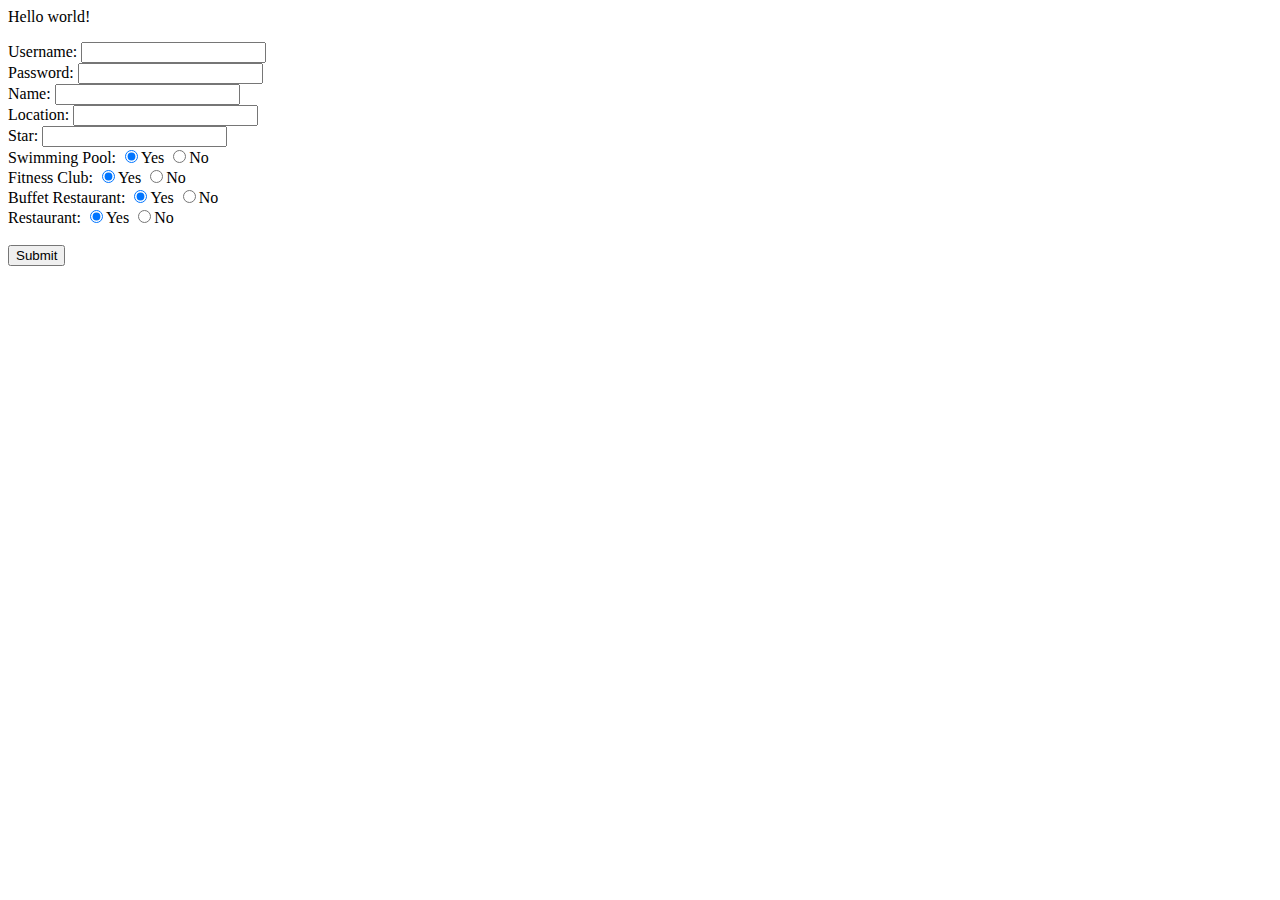
==== index.html @ 395284e8 "Insert Query completed" ====
<html>
<head>
	<script src="//ajax.googleapis.com/ajax/libs/jquery/1.8.3/jquery.min.js"></script>
</head>
<body>
	<p>Hello world!</p>
	<form action="Modules/testModule.php" method="POST">
		Username: <input id="username" type="text" name="username"><br>
		Password: <input id="password" type="text" name="password"><br>
		Name: <input type="text" name="name"><br>
		Location: <input type="text" name="location"><br>
		Star: <input type="text" name="star"><br>
		Swimming Pool: <input type="radio" name="swimmingpool" value="TRUE" checked>Yes
		               <input type="radio" name="swimmingpool" value="FALSE">No<br>
		Fitness Club: <input type="radio" name="fitnessclub" value="TRUE" checked>Yes
		              <input type="radio" name="fitnessclub" value="FALSE">No<br>
		Buffet Restaurant: <input type="radio" name="buffetrestaurant" value="TRUE" checked>Yes
		                   <input type="radio" name="buffetrestaurant" value="FALSE">No<br>
		Restaurant: <input type="radio" name="restaurant" value="TRUE" checked>Yes
		            <input type="radio" name="restaurant" value="FALSE">No<br><br>
		<input type="submit" value="Submit">
	</form>
</body>
</html>
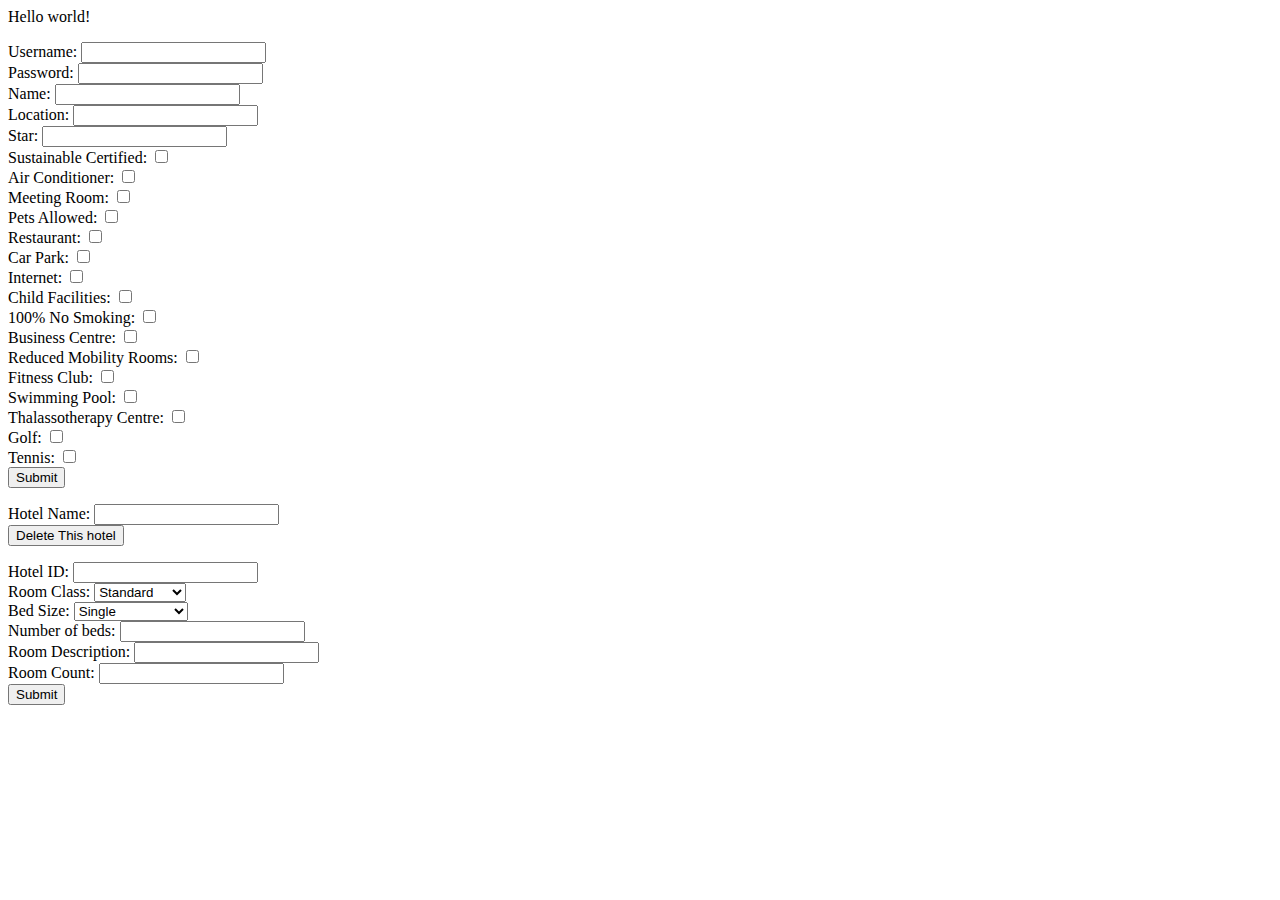
==== commit 8450bd5e: "Modified schema script and dbhandler" ====
--- a/index.html
+++ b/index.html
@@ -10,14 +10,66 @@
 		Name: <input type="text" name="name"><br>
 		Location: <input type="text" name="location"><br>
 		Star: <input type="text" name="star"><br>
-		Swimming Pool: <input type="radio" name="swimmingpool" value="TRUE" checked>Yes
-		               <input type="radio" name="swimmingpool" value="FALSE">No<br>
-		Fitness Club: <input type="radio" name="fitnessclub" value="TRUE" checked>Yes
-		              <input type="radio" name="fitnessclub" value="FALSE">No<br>
-		Buffet Restaurant: <input type="radio" name="buffetrestaurant" value="TRUE" checked>Yes
-		                   <input type="radio" name="buffetrestaurant" value="FALSE">No<br>
-		Restaurant: <input type="radio" name="restaurant" value="TRUE" checked>Yes
-		            <input type="radio" name="restaurant" value="FALSE">No<br><br>
+		Sustainable Certified: <input type="hidden" name="sustain" value="0">
+		                       <input type="checkbox" name="sustain" value="1"><br>
+		Air Conditioner: <input type="hidden" name="aircon" value="0">
+		                 <input type="checkbox" name="aircon" value="1"><br>
+		Meeting Room: <input type="hidden" name="meeting" value="0">
+		              <input type="checkbox" name="meeting" value="1"><br>
+		Pets Allowed: <input type="hidden" name="pets" value="0">
+		              <input type="checkbox" name="pets" value="1"><br>
+		Restaurant: <input type="hidden" name="restaurant" value="0">
+		            <input type="checkbox" name="restaurant" value="1"><br>
+		Car Park: <input type="hidden" name="carpark" value="0">
+		            <input type="checkbox" name="carpark" value="1"><br>
+		Internet: <input type="hidden" name="internet" value="0">
+		            <input type="checkbox" name="internet" value="1"><br>
+		Child Facilities: <input type="hidden" name="child" value="0">
+		            <input type="checkbox" name="child" value="1"><br>
+		100% No Smoking: <input type="hidden" name="nosmoking" value="0">
+		            <input type="checkbox" name="nosmoking" value="1"><br>
+		Business Centre: <input type="hidden" name="bizcentre" value="0">
+		            <input type="checkbox" name="bizcentre" value="1"><br>
+		Reduced Mobility Rooms: <input type="hidden" name="disabled" value="0">
+		            <input type="checkbox" name="disabled" value="1"><br>
+		Fitness Club: <input type="hidden" name="fitness" value="0">
+		            <input type="checkbox" name="fitness" value="1"><br>
+		Swimming Pool: <input type="hidden" name="swim" value="0">
+		            <input type="checkbox" name="swim" value="1"><br>
+		Thalassotherapy Centre: <input type="hidden" name="thalassotherapy" value="0">
+		            <input type="checkbox" name="thalassotherapy" value="1"><br>
+		Golf: <input type="hidden" name="golf" value="0">
+		            <input type="checkbox" name="golf" value="1"><br>
+		Tennis: <input type="hidden" name="tennis" value="0">
+		            <input type="checkbox" name="tennis" value="1"><br>
+		<input type="submit" value="Submit">
+	</form>
+
+	<form action="Modules/testModule.php" method="POST">
+		Hotel Name: <input type="text" name="hotelname"><br>
+		<input type="submit" value="Delete This hotel">
+	</form>
+
+	<form action="Modules/testModule.php" method="POST">
+		Hotel ID: <input type="text" name="hotelid"><br>
+		Room Class: <select name="roomclass">
+						<option value="1">Standard</option>
+						<option value="2">Superior</option>
+						<option value="3">Deluxe</option>
+						<option value="4">Executive</option>
+						<option value="5">Presidential</option>
+					</select><br>
+		Bed Size: <select name="bedsize">
+						<option value="1">Single</option>
+						<option value="2">Double</option>
+						<option value="3">Queen</option>
+						<option value="4">Olympic Queen</option>
+						<option value="5">King</option>
+						<option value="6">California King</option>
+					</select><br>
+		Number of beds: <input type="text" name="nobed"><br>
+		Room Description: <input type="text" name="roomdesc"><br>
+		Room Count: <input type="text" name="roomcount"><br>
 		<input type="submit" value="Submit">
 	</form>
 </body>
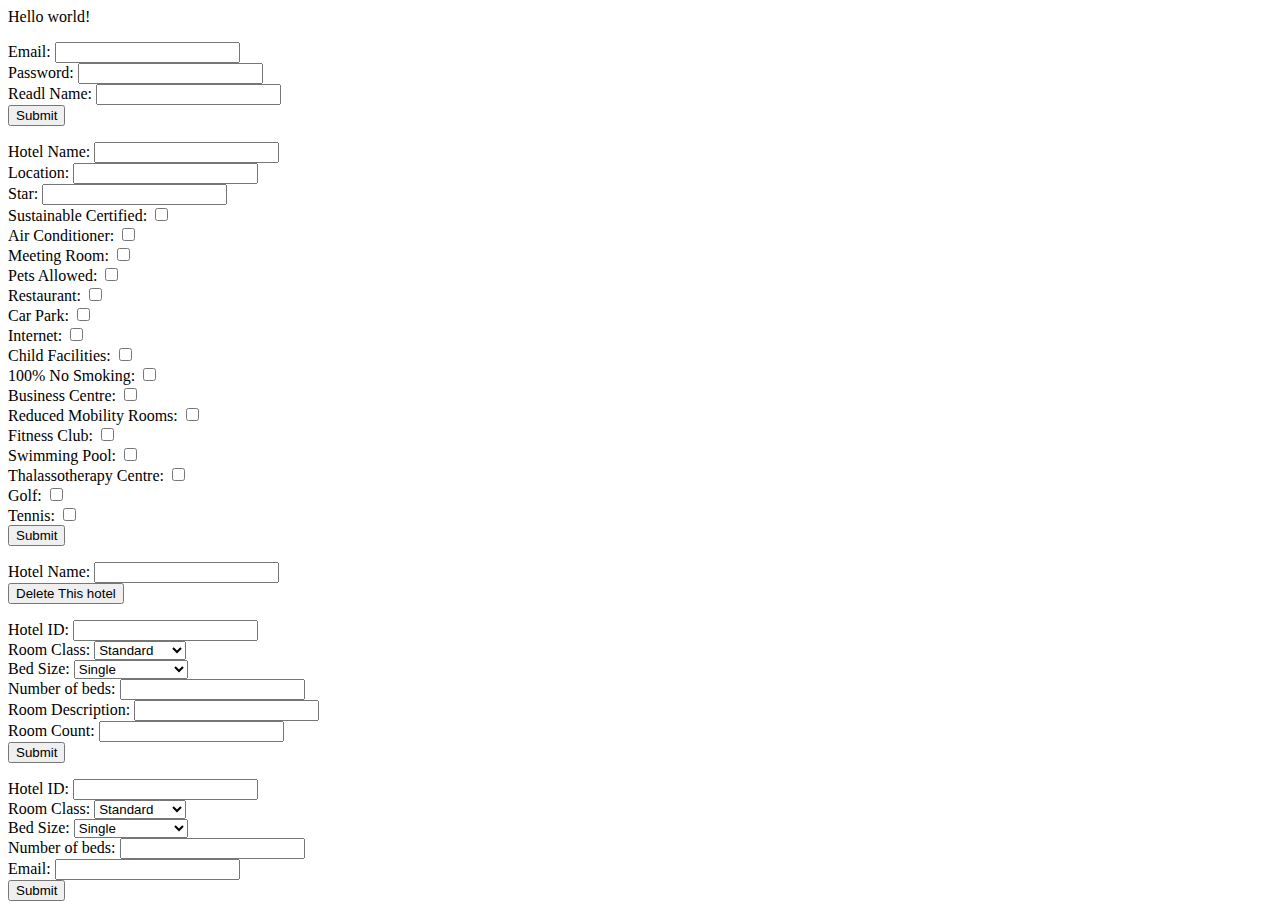
==== commit 85b1b105: "sql scripts and add modify methods to dbhandler" ====
--- a/index.html
+++ b/index.html
@@ -5,9 +5,13 @@
 <body>
 	<p>Hello world!</p>
 	<form action="Modules/testModule.php" method="POST">
-		Username: <input id="username" type="text" name="username"><br>
+		Email: <input id="username" type="text" name="email"><br>
 		Password: <input id="password" type="text" name="password"><br>
-		Name: <input type="text" name="name"><br>
+		Readl Name: <input type="text" name="realname"><br>
+		<input type="submit" value="Submit">
+	</form>
+	<form action="Modules/testModule.php" method="POST">
+		Hotel Name: <input type="text" name="name"><br>
 		Location: <input type="text" name="location"><br>
 		Star: <input type="text" name="star"><br>
 		Sustainable Certified: <input type="hidden" name="sustain" value="0">
@@ -72,5 +76,27 @@
 		Room Count: <input type="text" name="roomcount"><br>
 		<input type="submit" value="Submit">
 	</form>
+
+	<form action="Modules/testModule.php" method="POST">
+		Hotel ID: <input type="text" name="hotelid"><br>
+		Room Class: <select name="roomclass">
+						<option value="1">Standard</option>
+						<option value="2">Superior</option>
+						<option value="3">Deluxe</option>
+						<option value="4">Executive</option>
+						<option value="5">Presidential</option>
+					</select><br>
+		Bed Size: <select name="bedsize">
+						<option value="1">Single</option>
+						<option value="2">Double</option>
+						<option value="3">Queen</option>
+						<option value="4">Olympic Queen</option>
+						<option value="5">King</option>
+						<option value="6">California King</option>
+					</select><br>
+		Number of beds: <input type="text" name="nobed"><br>
+		Email: <input type="text" name="email"><br>
+		<input type="submit" value="Submit">
+	</form>
 </body>
 </html>
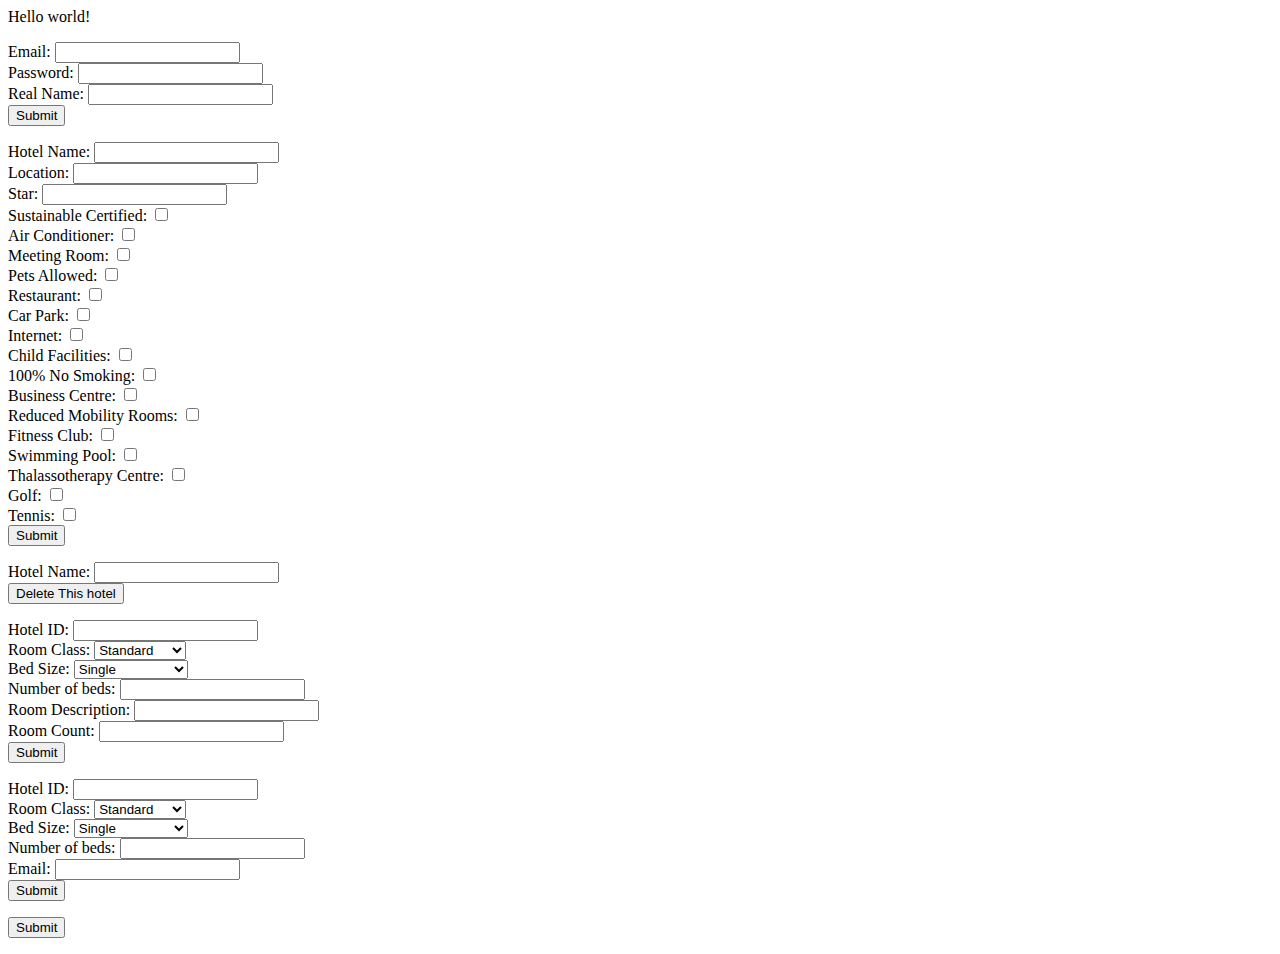
==== commit 136e445f: "lalala" ====
--- a/index.html
+++ b/index.html
@@ -4,13 +4,13 @@
 </head>
 <body>
 	<p>Hello world!</p>
-	<form action="Modules/testModule.php" method="POST">
+	<form action="Modules/testInsertUser.php" method="POST">
 		Email: <input id="username" type="text" name="email"><br>
 		Password: <input id="password" type="text" name="password"><br>
-		Readl Name: <input type="text" name="realname"><br>
+		Real Name: <input type="text" name="realname"><br>
 		<input type="submit" value="Submit">
 	</form>
-	<form action="Modules/testModule.php" method="POST">
+	<form action="Modules/testInsertHotel.php" method="POST">
 		Hotel Name: <input type="text" name="name"><br>
 		Location: <input type="text" name="location"><br>
 		Star: <input type="text" name="star"><br>
@@ -49,12 +49,12 @@
 		<input type="submit" value="Submit">
 	</form>
 
-	<form action="Modules/testModule.php" method="POST">
+	<form action="Modules/testDeleteHotel.php" method="POST">
 		Hotel Name: <input type="text" name="hotelname"><br>
 		<input type="submit" value="Delete This hotel">
 	</form>
 
-	<form action="Modules/testModule.php" method="POST">
+	<form action="Modules/testInsertFacility.php" method="POST">
 		Hotel ID: <input type="text" name="hotelid"><br>
 		Room Class: <select name="roomclass">
 						<option value="1">Standard</option>
@@ -77,7 +77,7 @@
 		<input type="submit" value="Submit">
 	</form>
 
-	<form action="Modules/testModule.php" method="POST">
+	<form action="Modules/testInsertBooking.php" method="POST">
 		Hotel ID: <input type="text" name="hotelid"><br>
 		Room Class: <select name="roomclass">
 						<option value="1">Standard</option>
@@ -98,5 +98,9 @@
 		Email: <input type="text" name="email"><br>
 		<input type="submit" value="Submit">
 	</form>
+
+	<form action="Modules/testUpdate.php" method="POST">
+		<input type="submit" value="Submit">
+	</form>
 </body>
 </html>
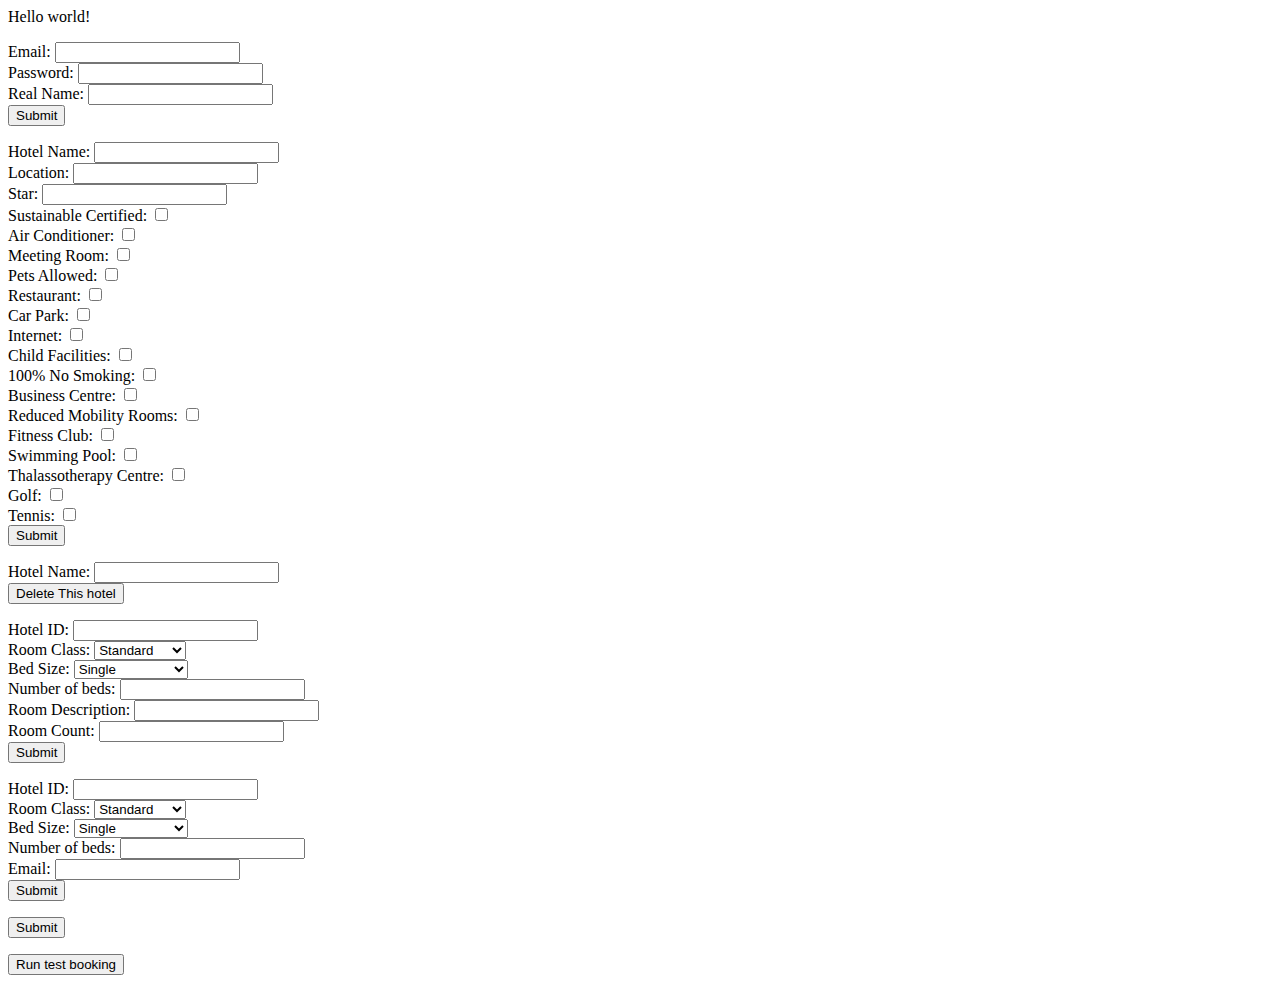
==== commit 2c43de29: "Add test page, fix generateRef" ====
--- a/index.html
+++ b/index.html
@@ -102,5 +102,9 @@
 	<form action="Modules/testUpdate.php" method="POST">
 		<input type="submit" value="Submit">
 	</form>
+
+	<form action="Modules/testPlaceBooking.php" method="POST">
+		<input type="submit" value="Run test booking">
+	</form>
 </body>
 </html>
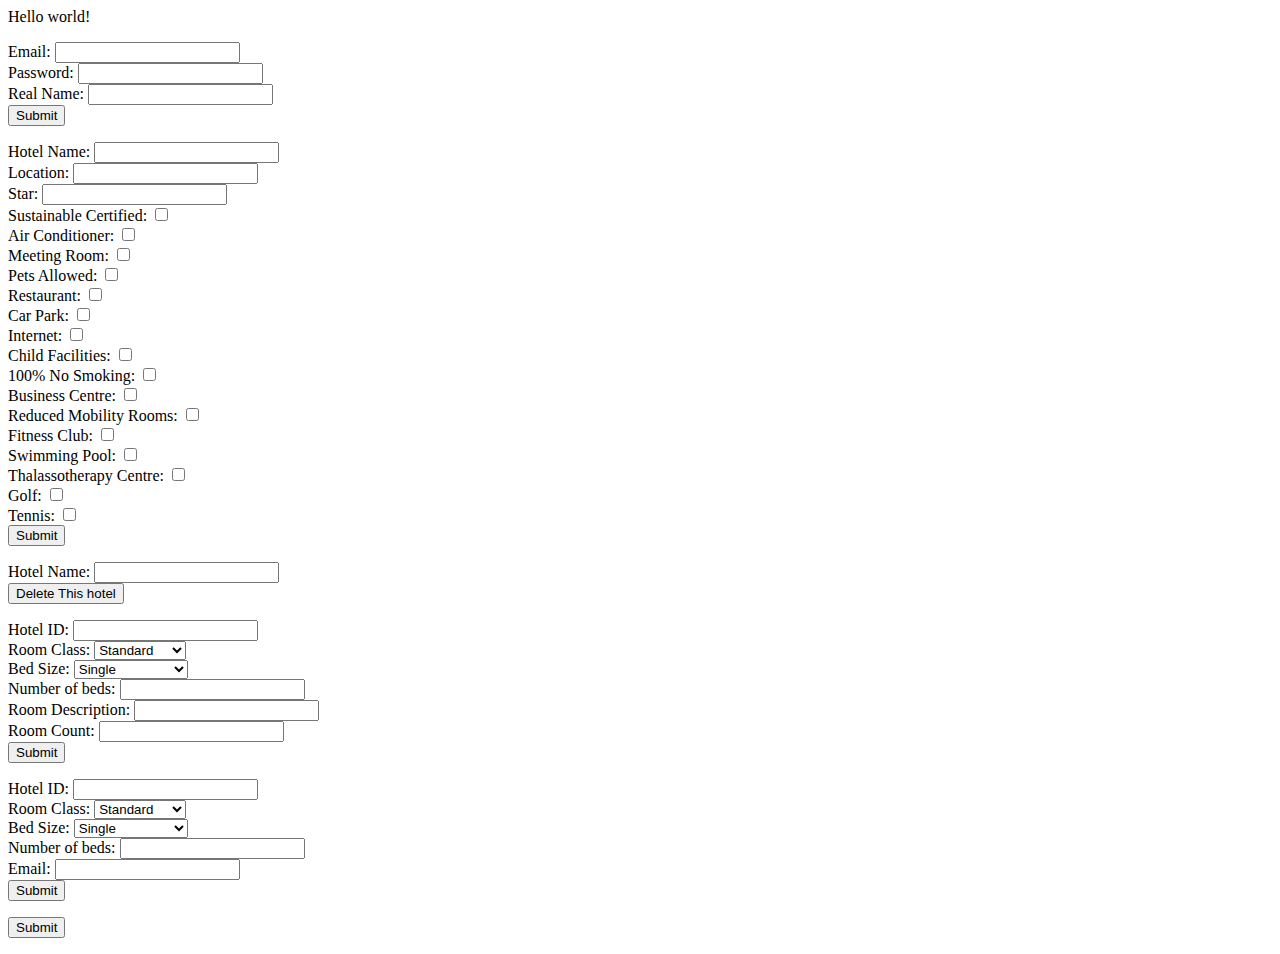
==== commit ad7f7c53: "Implementing Top Ten" ====
--- a/index.html
+++ b/index.html
@@ -102,9 +102,5 @@
 	<form action="Modules/testUpdate.php" method="POST">
 		<input type="submit" value="Submit">
 	</form>
-
-	<form action="Modules/testPlaceBooking.php" method="POST">
-		<input type="submit" value="Run test booking">
-	</form>
 </body>
 </html>
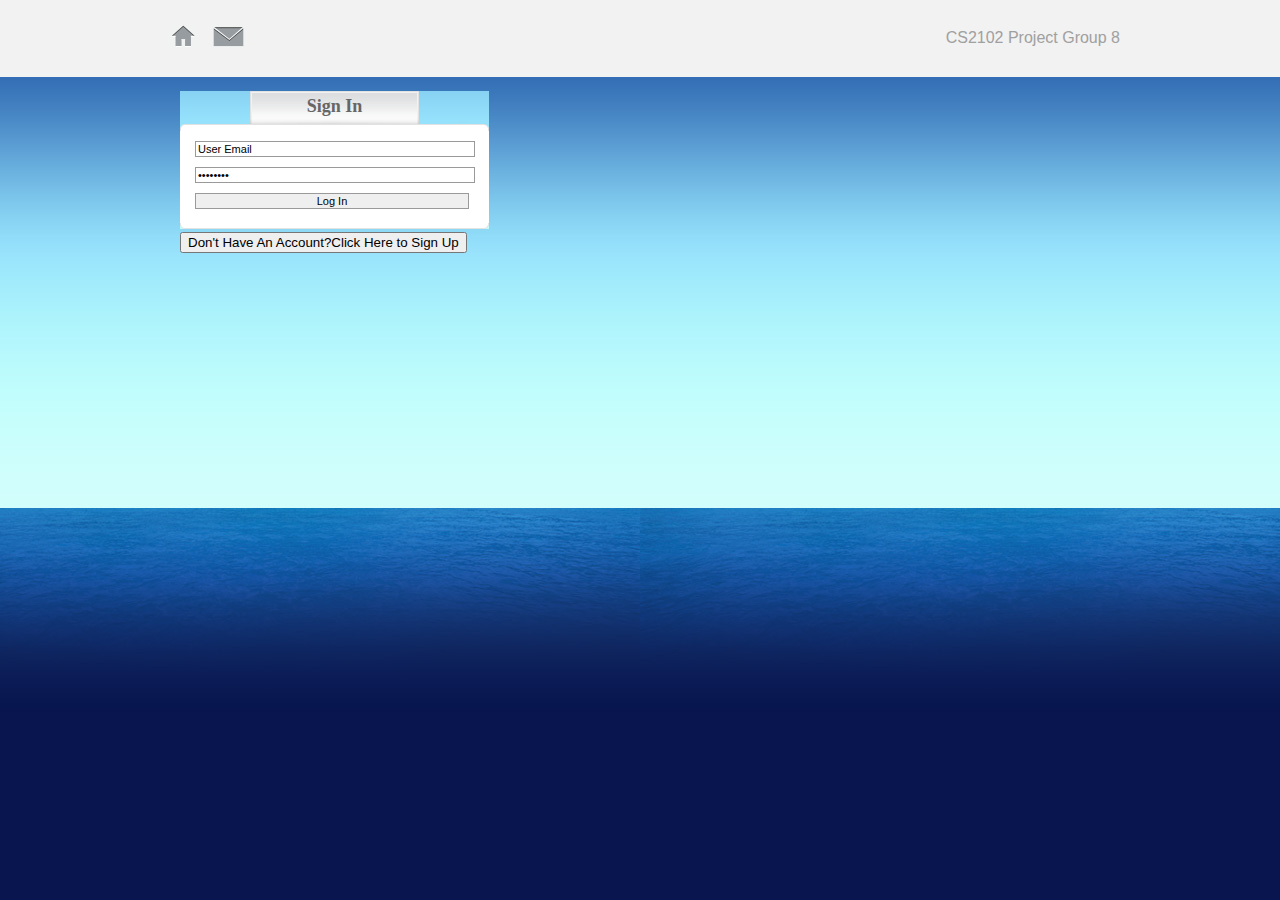
==== commit 0f6b3d54: "Moved Index to root directory, beautified the tables a bit" ====
--- a/index.html
+++ b/index.html
@@ -1,106 +1,53 @@
+<!DOCTYPE html>
+
 <html>
 <head>
-	<script src="//ajax.googleapis.com/ajax/libs/jquery/1.8.3/jquery.min.js"></script>
+	<meta http-equiv="Content-Type" content="text/html; charset=utf-8"/>
+	<title>Room Booking System</title>
+	<link rel="stylesheet" href="Home/css/style.css" type="text/css" />
+	<script src="http://code.jquery.com/jquery-1.9.1.js"></script>
 </head>
 <body>
-	<p>Hello world!</p>
-	<form action="Modules/testInsertUser.php" method="POST">
-		Email: <input id="username" type="text" name="email"><br>
-		Password: <input id="password" type="text" name="password"><br>
-		Real Name: <input type="text" name="realname"><br>
-		<input type="submit" value="Submit">
-	</form>
-	<form action="Modules/testInsertHotel.php" method="POST">
-		Hotel Name: <input type="text" name="name"><br>
-		Location: <input type="text" name="location"><br>
-		Star: <input type="text" name="star"><br>
-		Sustainable Certified: <input type="hidden" name="sustain" value="0">
-		                       <input type="checkbox" name="sustain" value="1"><br>
-		Air Conditioner: <input type="hidden" name="aircon" value="0">
-		                 <input type="checkbox" name="aircon" value="1"><br>
-		Meeting Room: <input type="hidden" name="meeting" value="0">
-		              <input type="checkbox" name="meeting" value="1"><br>
-		Pets Allowed: <input type="hidden" name="pets" value="0">
-		              <input type="checkbox" name="pets" value="1"><br>
-		Restaurant: <input type="hidden" name="restaurant" value="0">
-		            <input type="checkbox" name="restaurant" value="1"><br>
-		Car Park: <input type="hidden" name="carpark" value="0">
-		            <input type="checkbox" name="carpark" value="1"><br>
-		Internet: <input type="hidden" name="internet" value="0">
-		            <input type="checkbox" name="internet" value="1"><br>
-		Child Facilities: <input type="hidden" name="child" value="0">
-		            <input type="checkbox" name="child" value="1"><br>
-		100% No Smoking: <input type="hidden" name="nosmoking" value="0">
-		            <input type="checkbox" name="nosmoking" value="1"><br>
-		Business Centre: <input type="hidden" name="bizcentre" value="0">
-		            <input type="checkbox" name="bizcentre" value="1"><br>
-		Reduced Mobility Rooms: <input type="hidden" name="disabled" value="0">
-		            <input type="checkbox" name="disabled" value="1"><br>
-		Fitness Club: <input type="hidden" name="fitness" value="0">
-		            <input type="checkbox" name="fitness" value="1"><br>
-		Swimming Pool: <input type="hidden" name="swim" value="0">
-		            <input type="checkbox" name="swim" value="1"><br>
-		Thalassotherapy Centre: <input type="hidden" name="thalassotherapy" value="0">
-		            <input type="checkbox" name="thalassotherapy" value="1"><br>
-		Golf: <input type="hidden" name="golf" value="0">
-		            <input type="checkbox" name="golf" value="1"><br>
-		Tennis: <input type="hidden" name="tennis" value="0">
-		            <input type="checkbox" name="tennis" value="1"><br>
-		<input type="submit" value="Submit">
-	</form>
-
-	<form action="Modules/testDeleteHotel.php" method="POST">
-		Hotel Name: <input type="text" name="hotelname"><br>
-		<input type="submit" value="Delete This hotel">
-	</form>
-
-	<form action="Modules/testInsertFacility.php" method="POST">
-		Hotel ID: <input type="text" name="hotelid"><br>
-		Room Class: <select name="roomclass">
-						<option value="1">Standard</option>
-						<option value="2">Superior</option>
-						<option value="3">Deluxe</option>
-						<option value="4">Executive</option>
-						<option value="5">Presidential</option>
-					</select><br>
-		Bed Size: <select name="bedsize">
-						<option value="1">Single</option>
-						<option value="2">Double</option>
-						<option value="3">Queen</option>
-						<option value="4">Olympic Queen</option>
-						<option value="5">King</option>
-						<option value="6">California King</option>
-					</select><br>
-		Number of beds: <input type="text" name="nobed"><br>
-		Room Description: <input type="text" name="roomdesc"><br>
-		Room Count: <input type="text" name="roomcount"><br>
-		<input type="submit" value="Submit">
-	</form>
-
-	<form action="Modules/testInsertBooking.php" method="POST">
-		Hotel ID: <input type="text" name="hotelid"><br>
-		Room Class: <select name="roomclass">
-						<option value="1">Standard</option>
-						<option value="2">Superior</option>
-						<option value="3">Deluxe</option>
-						<option value="4">Executive</option>
-						<option value="5">Presidential</option>
-					</select><br>
-		Bed Size: <select name="bedsize">
-						<option value="1">Single</option>
-						<option value="2">Double</option>
-						<option value="3">Queen</option>
-						<option value="4">Olympic Queen</option>
-						<option value="5">King</option>
-						<option value="6">California King</option>
-					</select><br>
-		Number of beds: <input type="text" name="nobed"><br>
-		Email: <input type="text" name="email"><br>
-		<input type="submit" value="Submit">
-	</form>
-
-	<form action="Modules/testUpdate.php" method="POST">
-		<input type="submit" value="Submit">
-	</form>
+	<div id="header">
+		<ul id="navigation">
+			<li>
+				<a href="index.html" id="home">Home</a>
+			</li>
+			<li>
+				<a href="about.html" id="email">Email</a>
+			</li>
+		</ul>
+		<p>CS2102 Project Group 8</p>
+		<div id="featured">
+			<div>
+				<h3>Sign In</h3>
+				<form method=post action="Home/checklogin.php">
+					<input id="email" name="email" type="text" value="User Email" size="15" />
+					<input id="password"name="password" type="password" value="Password" size="15" />
+					<input type="submit" id="submit" name="submit" value="Log In" />
+				</form>
+				<button id="hidr">Don't Have An Account?Click Here to Sign Up</button>
+				<span>
+					<h3>Sign Up</h3>
+					<form action="Home/signup.php" method="post">
+						Username:
+						<input name="name" type="text" id="name" size="15" />
+						Email:
+						<input name="email" type="text" id="email" size="15" />
+						Password:
+						<input type="password" name="password" size="15" />
+						<input type="submit" name="submit" value="Sign Up" />
+					</form>
+				</span>
+			</div>
+		</div>
+	</div>
 </body>
 </html>
+<script>
+$("span").hide();
+$("#hidr").click(function () {
+  $("span").show();
+});
+
+</script>--- a/Home/css/style.css
+++ b/Home/css/style.css
@@ -0,0 +1,1082 @@
+/* Website template by # */
+/*------------------------- Layout styles ------------------------*/ 
+body{
+	background:url(../images/bg-body.jpg) repeat-x center top #09154F;
+	margin: 0;
+}
+p a,h3 a{
+	text-decoration: underline;
+	color: #8B8B8B;
+}
+
+/*-------------------------	Header --------------------------*/
+#header{
+	width: 960px;
+	margin: 0 auto;
+	overflow: hidden;
+}
+.header{
+	width: 960px;
+	margin: 0 auto;
+	overflow: hidden;
+	height: 710px;
+}
+#header ul#navigation,.header ul#navigation{
+	list-style: none;
+	padding: 25px 10px 0;
+	margin: 0;
+	overflow: hidden;
+	width: 585px;
+	float: left;
+}
+#header ul#navigation li,.header ul#navigation li{
+	float: left;
+	margin: 0 15px 0 0;
+}
+#header ul#navigation li a#home,.header ul#navigation li a#home{
+	background: url(../images/icons.gif) no-repeat 0 -203px;
+	text-indent: -99999px;
+	display: block;
+	width: 27px;
+	height: 23px;
+}
+#header ul#navigation li a#email,.header ul#navigation li a#email{
+	text-indent: -99999px;
+	background: url(../images/icons.gif) no-repeat 0 -256px;
+	width: 33px;
+	height: 23px;
+	display: block;
+}
+#header ul#navigation li a img,.header ul#navigation li a img{
+	border: 0;
+}
+#header p,.header p{
+	float: right;
+	color: #A0A0A0;
+	margin: 25px 0 0;
+	font-family: arial;
+	font-size: 16px;
+}
+#header p span,.header p span{
+	color: #31485A;
+	font-weight: bold;
+	font-size: 20px;
+}
+#header ul.navigation,.header ul.navigation{
+	list-style: none;
+	overflow: hidden;
+	padding: 0;
+	margin: 23px 0 0;
+	width: 520px;
+	float: right;
+}
+#header ul.navigation li,.header ul.navigation li{
+	float: left;
+	height:48px;
+}
+#header ul.navigation li,.header ul.navigation li{
+	background: url(../images/bg-menu.gif) repeat-x;	
+	padding: 0 10px;
+}
+#header ul.navigation li.selected,.header ul.navigation li.selected{
+	background: url(../images/bg-menu-selected.gif) repeat-x;
+	padding: 0 10px;
+}
+#header ul.navigation li a,.header ul.navigation li a{
+	line-height: 40px;
+    text-decoration: none;
+	font-family: arial;
+	font-size: 16px;
+	color: #061558;
+}
+#header ul.navigation li a:hover..header ul.navigation li a:hover{
+	color: #5DA0D5;
+}
+#header div#featured{
+	clear: both;
+}
+#header div#featured div.first{
+	margin: 0;
+}
+#header div#featured div{
+	height: auto;
+	width: auto;
+	float: left;
+	margin: 0 0 0 20px;
+}
+#header div#featured div ul{
+	overflow: hidden;
+	padding: 35px 0 0;
+	margin: 0;
+	width: 630px;
+	list-style: none;
+	height: 525px;
+	position: relative;
+}
+#header div#featured div ul li.first{
+	margin: 0 0 0 20px!important;
+	_margin: 0 0 0 10px!important;
+}
+#header div#featured div.first ul li.selected{
+	background: url(../images/bg-feat-menu-selected-left.gif) no-repeat left top;	
+	margin: 0 0 0 5px;
+}
+#header div#featured div ul li{
+	background: url(../images/bg-feat-menu-left.gif) no-repeat left top;
+	float: left;
+	height: 37px;
+	line-height: 40px;
+	margin: 0 0 0 4px;
+}
+#header div#featured div.first ul li.selected a{
+	background: url(../images/bg-feat-menu-selected-right.gif) no-repeat left top;
+	color: #191C21;
+	padding: 0 32px;
+} 
+#header div#featured div ul li.selected a:hover{
+	color: #868686;
+}
+#header div#featured div.first ul li a{
+	background: url(../images/bg-feat-menu-right.gif) no-repeat left top;
+	display: block;
+	_display: inline-block;
+    height: 37px;
+    margin: 0 0 0 5px;
+	font-family: Times New Roman;
+	font-size: 18px;
+	text-decoration: none;
+	text-align: center;
+	color: #666666;
+	padding: 0 33px;
+	font-weight: bold;
+}
+#header div#featured div ul li a:hover{
+	color: #191C21;
+}
+#header div#featured div ul li.selected div{
+	width: 630px;
+	height: 425px;
+	position: absolute;
+	border-radius: 5px;
+	left: 0;
+	padding: 10px 0 0;
+	_top: 72px;
+	background: url(../images/bg-featured-bottom-curve.gif) no-repeat left bottom #fff;
+}
+#header div#featured div ul li.selected div a{
+	position: absolute;
+	left: 0;
+	background: none!important;
+	margin: 0;
+    padding: 0!important;
+}
+#header div#featured div ul li.selected div a img{
+	border: 0;
+}
+#header div#featured div ul li div a{
+	position: absolute;
+	left: -99999px;
+}
+#header div#featured div ul li.selected div p{
+	left: 0;
+    line-height: 26px;
+    margin: 0;
+    padding: 0 30px;
+    position: absolute;
+    text-align: justify;
+    top: 370px;
+	color: #393d42;
+	font-size: 16px;
+	width: auto;
+} 
+#header div#featured div.first ul li.selected div p a{
+	color: #105272!important;
+    font-weight: bold;
+    position: static;
+    text-decoration: none;
+	display: inline;
+	_display: inline-block;
+	height: 1%;
+	font-family: arial;
+	font-size: 16px;
+	padding: 0 !important;
+} 
+#header div#featured div.first ul li.selected div p a:hover{
+	color: #393d42!important;
+    text-decoration: underline;
+} 
+#header div#featured div ul li div p{
+	position: absolute;
+	left: -99999px;
+} 
+#header div#featured div h3{
+	color: #666666;
+    font-size: 18px;
+    height: 40px;
+    line-height: 30px;
+    margin: 40px 0 0;
+    text-align: center;
+    width: 309px;
+	background: url(../images/interface.gif) no-repeat 0 -90px;
+}
+#header div#featured div form{
+	height: auto;
+    padding: 10px 20px 10px 15px;
+    width: 274px;
+	margin: 0;
+	text-align: center;
+	background: url(../images/bg-sidebar-bottom-curve.gif) no-repeat center bottom #fff;
+}
+#header div#featured div form input#search{
+	background: url(../images/icons.gif) no-repeat 0 -104px;
+	text-indent: -99999px;
+	width: 62px;
+	height: 21px;
+	border: 0;
+	cursor: pointer;
+	display: block;
+	margin: 0 auto;
+}
+#header div#featured div form select{
+	display: block;
+	width: 274px;
+	border: 1px solid #9A9A9A;
+	margin: 0 0 10px;	
+	font-size: 11px;
+}
+#header div#featured div form input{
+	display: block;
+	width: 274px;
+	border: 1px solid #9A9A9A;
+	margin: 0 0 10px;	
+	font-size: 11px;
+}
+#header div#featured div div{
+	margin: 0;
+}
+#header div#featured div div h3{
+	background: url(../images/interface.gif) no-repeat 0 -160px;
+	width: 309px;
+	height: auto;
+	margin: 15px 0 0;
+}
+#header div#featured div div ul{
+	background: url(../images/bg-sidebar-bottom-curve2.gif) no-repeat left bottom;
+	height: auto;
+    padding: 0 0 6px;
+    position: static;
+    width: 309px;
+}
+#header div#featured div div ul li{
+	background: #fff;
+    float: none;
+    height: auto;
+    margin: 0;
+	padding: 5px 20px;
+	line-height: 25px;
+	width: 275px;
+}
+#header div#featured div div ul li a{
+	margin: 0;
+    padding: 0;
+	background: none;
+	font-size: 14px;
+	font-family: arial;
+	color: #414141;
+	text-decoration: none;
+	font-weight: bold;
+}
+#header div#featured div div ul li p{
+	margin: 0;
+    padding: 0;
+    width: auto;
+	font-size: 14px;
+	line-height: 20px;
+	float: none;
+	color: #A0A0A0;
+}
+#header div#featured div div ul li p a{
+	color: #8C8C8C;
+	text-decoration: underline;
+}
+
+/*-------------------------	Content --------------------------*/
+#content{
+	width: auto;
+	background-color: #09154F;
+	overflow: hidden;
+	padding: 0 0 45px;
+}
+#content div{  
+	width: 960px;
+	margin: 0 auto;
+	overflow: hidden;
+}
+#content div div.first{   
+	margin: 0;
+}
+#content div div{   
+	float: left;
+	width: 344px;
+	margin: 0 0 0 30px;
+	position: relative;
+}
+#content div h2{
+	color: #93CDF5;
+	font-size: 22px;
+	text-transform: uppercase;
+	margin: 0 0 15px 20px;
+}
+#content div ul{
+	list-style: none;
+	background-color: #FFFFFF;
+	padding: 15px;
+	margin: 0;
+    overflow: hidden;
+	border-radius: 5px;
+}
+#content div ul li{
+	height: 1%;
+	overflow: hidden;
+	margin: 0 0 20px 0;
+	_margin: 0 0 10px 0;
+}
+#content div ul li a{
+	float: left;
+	display: block;
+	position: static;
+	background: none;
+	padding: 0;
+}
+#content div ul li a img{
+	border: 0;
+	margin: 0 15px 0 0;
+}
+#content div ul li span{
+	display: block;
+	clear: none;
+    float: left;
+    text-align: justify;
+}
+#content div ul li span a{
+	text-decoration: none;
+	font-size: 14px;
+	font-family: arial;
+	color: #105272;
+	font-weight: bold;
+	background: none;
+	position: static;
+	padding: 0;
+}
+#content div ul li p{
+	clear: none;
+    float: right;
+    text-align: justify;
+    width: 158px;
+	color: #393D42;
+	font-family: arial;
+	font-size: 14px;
+	margin: 0 0 15px;
+}
+#content div ul li a.details{
+	font-size: 12px;
+	color: #674900;
+	text-decoration: none;
+	font-family: arial;
+	background: url(../images/icons.gif) no-repeat 0 -155px;
+	width: 74px;
+	height: 18px;
+	text-align: center;
+	line-height: 18px;
+	margin: 0 5px 0 0;
+	position: static;
+	padding: 0;
+}
+#content div ul li a.book{
+	color: #d4ffff;
+	text-decoration: none;
+	font-family: arial;
+	background: url(../images/interface.gif) no-repeat;
+	width: 70px;
+	height: 18px;
+	text-align: center;
+	line-height: 18px;
+	font-size: 12px;
+	position: static;
+	padding: 0;
+}
+#content div a{
+	font-family:arial;
+	font-size: 14px;
+	color: #4d4d4d;
+	text-decoration: none;
+	position: absolute;
+	top: 480px;
+	right: 15px;
+	background: url(../images/arrow1.gif) no-repeat right center;
+	padding: 0 10px 0 0;
+}
+#content div a:hover{
+	color: #105272;
+}
+#content div div#news{
+	width: auto;
+	margin: 0 0 0 20px;
+}
+#content div div#news a{
+	background: none;
+	color: #40568F;
+    display: block;
+    line-height: 34px;
+    margin: 0 0 0 20px;
+    position: static;
+}
+#content div div#news div a{
+	background: url(../images/arrow3.gif) no-repeat right center;
+	width: 145px;
+}
+#content div div#news a font{
+	color: #84c4ea;
+	font-weight: bold;
+}
+#content div div div{
+	float: none;
+    margin: 0;
+    position: static;
+    width: auto;
+}
+#content div div div a#download{
+	margin: 0;
+	background: none;
+	_margin-left: -10px;
+}
+#content div div div a#download img{
+	border: 0;
+}
+#content div div div p{
+	color: #40568F;
+    font-family: arial;
+    font-size: 14px;
+    text-align: justify;
+    width: 210px;
+	line-height: 20px;
+	margin: 6px 0 14px;
+}
+#content div div div a{
+	color: #2B668E !important;
+    font-weight: bold;
+}
+#content div div div p a{
+	display: inline !important;
+    line-height: 0 !important;
+    margin: 0 !important;
+	color: #84C4EA !important;
+	font-weight: normal;
+	text-decoration: underline;
+	background: none !important;
+	width: auto;
+}
+#content div div div h3{
+	color: #93CDF5;
+    font-size: 22px;
+    margin: 10px 0 15px 20px;
+    text-transform: uppercase;
+}
+.content {
+	margin: 0;
+    width: auto;
+	padding: 0 0 30px;
+}
+.content div {
+    margin: 500px auto 0;
+    width: 960px;
+}
+.content div#blog{
+	margin-top: -490px;
+	background-color: #fff;
+	padding: 0 0 300px;
+	overflow: hidden;
+	border-radius: 5px;
+}
+.content div#excursions,.content div#activities,.content div#restaurant,.content div#destinations,.content div#deals,.content div#ships-and-activities,
+.content div#offers,.content div#featured{
+	margin-top: -490px;
+	background-color: #fff;
+	padding: 0 0 40px;
+	overflow: hidden;
+	border-radius: 5px;
+}
+.content div#cruises{
+	margin-top: -490px;
+	background-color: #fff;
+	padding: 0 0 300px;
+	overflow: hidden;
+	border-radius: 5px;
+}
+.content div#about{
+	margin-top: -490px;
+	background-color: #fff;
+	padding: 0 0 200px;
+	overflow: hidden;
+	border-radius: 5px;
+}
+.content div#blog h2,.content div#activities h2,.content div#about h2,.content div#restaurant h2,.content div#destinations h2,.content div#deals h2,.content div#ships-and-activities h2,
+.content div#offers h2,.content div#featured h2{
+	background: url(../images/interface.gif) no-repeat 0 -230px;
+	height: 71px;
+	width: 960px;
+	margin: 0;
+	color: #041c4c;
+	line-height: 67px;
+	text-indent: 30px;	
+	font-size: 30px;
+	text-transform: capitalize;
+}
+.content div#blog div,.content div#excursions div,.content div#cruises div,.content div#featured div{
+	margin: 0;
+    width: auto;
+	float: left;
+}
+.content div#featured div a{
+	margin: 0 0 0 30px;
+	float: left;
+}
+.content div#featured div ul{
+	list-style: none;
+	float: left;
+	margin: 0;
+	padding: 0;
+}
+.content div#featured div p{
+	clear: both;
+    font-family: arial;
+    font-size: 14px;
+    line-height: 26px;
+    padding: 0 30px;
+    text-align: justify;
+	color: #555555;
+}
+.content div#featured div p a{
+	float: none;
+    margin: 0;
+}
+.content div#featured div ul li{
+	margin: 0 0 26px;
+	overflow: hidden;
+	height: 1%;
+}
+.content div#featured div a img{
+	border: 0;
+}
+.content div#blog h3{
+	margin: 35px 0 25px 30px;
+	font-family: arial;
+	font-size: 16px;
+	color: #105272;
+	width: 550px;
+	line-height: 26px;
+}
+.content div#excursions h3,.content div#cruises h3,.content div#about h3,.content div#featured div h3{
+	margin: 35px 30px 10px;
+	font-family: arial;
+	font-size: 16px;
+	color: #105272;
+	width: auto;
+	line-height: 26px;
+}
+.content div#featured div h3 a{
+	float: none;
+    margin: 0;
+}
+.content div#blog p{
+	margin: 0 0 15px 30px;
+	font-family: arial;
+	font-size: 14px;
+	color: #555555;
+	width: 550px;
+	line-height: 26px;
+	text-align: justify;
+}
+.content div#blog p a{
+	color: #555555;
+}
+.content div#blog ul{
+	list-style: none;
+	float: left;
+	padding: 0;
+	margin: 35px 0 0 30px;
+}
+.content div#blog ul li{
+	overflow: hidden;
+	margin: 0 0 25px;
+}
+.content div#blog ul li div{
+	float: left;
+	background: url(../images/interface.gif) no-repeat;
+	width: 80px;
+	height: 60px;
+	text-align: center;
+	margin: 7px 0 0;
+}
+.content div#blog ul li div span.month{
+	color: #FFFFFF;
+    display: block;
+    font-family: arial;
+    font-size: 14px;
+    font-weight: bold;
+    margin: 10px 0 0;
+    text-transform: uppercase;
+}
+.content div#blog ul li div span.day{
+	color: #FFFFFF;
+    display: block;
+    font-family: arial;
+    font-size: 14px;
+    font-weight: bold;
+    margin: 8px 0 0;
+    text-transform: uppercase;
+}
+.content div#blog ul li p{
+	float: left;
+	width: 200px;
+	margin: 0 0 0 20px;
+}
+.content div#excursions h2,.content div#activities h2,.content div#cruises h2{
+	background: url(../images/bg-heading.gif);
+	height: 71px;
+	width: 960px;
+	margin: 0;
+	color: #041c4c;
+	line-height: 67px;
+	text-indent: 30px;	
+	font-size: 30px;
+	text-transform: capitalize;
+}
+.content div#excursions p,.content div#cruises p,.content div#about p{
+	margin: 0 30px 15px;
+	font-family: arial;
+	font-size: 14px;
+	color: #555555;
+	width: auto;
+	line-height: 26px;
+	text-align: justify;
+}
+.content div#about p{
+	margin: 0 30px 25px;
+	font-family: arial;
+	font-size: 14px;
+	color: #555555;
+	width: auto;
+	line-height: 26px;
+	text-align: justify;
+}
+.content div#cruises p a{
+	color: #105272;
+	font-weight: bold;
+	text-decoration: none;
+}
+.content div#about p a{
+	color: #555555;
+	text-decoration: underline;
+}
+.content div#excursions ul{
+	list-style: none;
+	float: left;
+	margin: 20px 0 0;
+    padding: 0 30px;
+}
+.content div#restaurant ul.first,.content div#destinations ul.first,.content div#deals ul.first,.content div#ships-and-activities ul.first,.content div#offers ul.first{
+	border: 0;
+}
+.content div#restaurant ul,.content div#destinations ul,.content div#deals ul,.content div#ships-and-activities ul{
+	list-style: none;
+	float: left;
+	margin: 0;
+    padding: 0;
+	border-width: 1px;
+	border-style: none none none solid; 
+	border-color: #dfdfdf;
+}
+.content div#offers ul{
+	border: 0;
+	list-style: none;
+	padding: 0;
+	margin: 0;
+}
+.content div#excursions ul li{
+	overflow: hidden;
+	margin: 0 0 20px;
+}
+.content div#excursions ul li a,.content div#activities ul li a{
+	float: left;
+	margin: 0 20px 0 0;
+}
+.content div#excursions ul li a img,.content div#activities ul li a img{
+	float: left;
+	border: 0;
+}
+.content div#excursions ul li p{
+	margin: 0 30px 15px;
+	font-family: arial;
+	font-size: 14px;
+	color: #555555;
+	width: auto;
+	line-height: 26px;
+	text-align: justify;
+}
+.content div#excursions ul li p a{
+	color: #105272;
+    float: none;
+    font-weight: bold;
+    text-decoration: none;
+	margin: 0;
+}
+.content div#excursions ul li a img:hover,.content div#activities ul li a img:hover,.content div#restaurant ul li a img:hover,.content div#destinations ul li a img:hover
+,.content div#deals ul li a img:hover,.content div#ships-and-activities ul li a img:hover,.content div#offers ul li a img:hover,.content div#featured div a img:hover,
+#content div ul li a img:hover,#content div div div a#download img:hover{
+	filter:alpha(opacity=80);
+	opacity:0.8;
+}
+.content div#activities ul{
+	list-style: none;
+	float: left;
+	margin: 0;
+    padding: 0;
+}
+.content div#activities ul li{
+	overflow: hidden;
+	border-width: 1px;
+	border-style: none none solid none;
+	border-color: #dcdcdc;
+	padding: 30px;
+	height: 1%;
+}
+.content div#activities ul li.last{
+	border: none;
+}
+.content div#activities h3{
+	float: right;
+    margin: 0 0 10px;
+    width: 460px;
+	font-family: arial;
+	font-size: 14px;
+	color: #105272;
+	text-align: justify;
+}
+.content div#activities ul li ul{
+	list-style: disc;
+	color: #555555;
+	padding: 0 0 0 15px;
+    width: 445px;
+	margin: 0;
+	float: left;
+}
+.content div#activities ul li ul li{
+	border: none;
+	padding: 0;
+	overflow: visible;
+	margin: 15px 0;
+}
+.content div#activities ul li ul li p{
+	font-family: arial;
+	font-size: 14px;
+	color: #105272;
+	text-align: justify;
+	color: #555555;
+}
+.content div#activities h3 a{
+	float: none !important;
+    margin: 0 !important;
+	color: #105272;
+	font-size: 14px;
+	font-weight: bold;
+}
+.content div#cruises ol{
+	margin: 0 30px 0 15px;
+}
+.content div#cruises ol li{
+	margin: 0 0 15px 0;
+}
+.content div#cruises ol li p{
+	margin: 0;
+}
+.content div#restaurant ul li.first,.content div#destinations ul li.first,.content div#deals ul li.first,.content div#ships-and-activities ul li.first{
+	border: 0;
+}
+.content div#restaurant ul li,.content div#destinations ul li,.content div#deals ul li,.content div#ships-and-activities ul li{
+	padding: 29px;
+	border-width: 1px;
+	border-style: solid none none none;
+	border-color: #dfdfdf;
+}
+.content div#destinations ul li h3,.content div#deals ul li h3,.content div#restaurant ul li h3,.content div#ships-and-activities ul li h3{
+	color: #105272;
+    font-family: arial;
+    font-size: 14px;
+    margin: 0 0 10px;
+    width: auto;
+	text-transform: uppercase;
+}
+.content div#offers ul li{
+	padding: 29px;
+	border-width: 1px;
+	border-style: solid none none none;
+	border-color: #dfdfdf;
+	overflow: hidden;
+	height: 1%;
+}
+.content div#offers ul li div{
+	float: left;
+    margin: 0 0 0 20px;
+    width: 420px;
+}
+.content div#offers ul li div h3{
+	color: #105272;
+    font-family: arial;
+    font-size: 14px;
+    margin: 0 0 10px;
+    width: auto;
+	text-transform: uppercase;
+}
+.content div#offers ul li div h4{
+	color: #555555;
+	text-transform: uppercase;
+	margin: 0;
+	font-family: arial;
+	font-size: 14px;
+	font-weight: normal;
+}
+.content div#offers ul li div ul{
+	list-style: disc;
+	margin: 0 0 0 20px;
+}
+.content div#offers ul li div ul li{
+	border: 0;
+	padding: 0;
+	overflow: visible;
+}
+.content div#restaurant ul li p,.content div#destinations ul li p,.content div#deals ul li p,.content div#ships-and-activities ul li p,
+.content div#offers ul li p{
+	margin: 10px 0 0;
+	font-family: arial;
+	font-size: 14px;
+	color: #555555;
+	width: auto;
+	line-height: 20px;
+	text-align: justify;
+	width: 420px;
+}
+.content div#restaurant ul li a img,.content div#destinations ul li a img,.content div#deals ul li a img,.content div#ships-and-activities ul li a img,.content div#offers ul li a img{
+	border: 0;
+}
+
+/*-------------------------	Footer --------------------------*/
+#footer{
+	border-width: 1px;
+	border-style: solid none none;
+	border-color: #A0A0A0;
+	margin: 5px 0 0;
+	background-color: #fff;
+}
+#footer div{
+	width: 960px;
+	margin: 0 auto;
+	padding: 15px 0 0;
+}
+#footer ul{
+	list-style: none;
+	margin: 5px 50px 0 20px;
+	_margin: 5px 43px 0 20px;
+	padding: 0; 
+	float: left;
+}
+#footer ul li{
+	margin: 0 0 10px;
+}
+#footer ul li a{
+	font-family: arial;
+	font-size: 14px;
+	color: #8b8b8b;
+	text-decoration: none;
+	background: url(../images/arrow2.gif) no-repeat right 6px;
+	padding: 0 10px 0 0;
+}
+#footer ul li a:hover{
+	color: #105272;
+}
+#footer form{
+	float: left;
+}
+#footer form span{
+	color: #8b8b8b;
+	font-family: arial;
+	font-size: 16px;
+	font-weight: bold;
+}
+#footer form h2{
+	font-family: arial;
+	font-size: 18px;
+	font-weight: bold;
+	color: #8b8b8b;
+	margin: 0 0 10px;
+    text-transform: uppercase;
+}
+#footer form input#email{
+	width: 266px;
+	color: #8b8b8b;
+	font-family: arial;
+	font-size: 14px;
+	font-style: italic;
+	float: left;
+	background: url(../images/interface.gif) no-repeat 0 -331px;
+	border: 0;
+	height: auto;
+	margin: 0;
+	padding: 6px 5px 4px;
+}
+#footer form input#submit{
+	float: left;
+	background: url(../images/icons.gif) no-repeat 0 -48px;
+	width: 33px;
+	height: 26px;
+	border: 0;
+	margin: 0 0 0 -15px;
+	cursor: pointer;
+}
+#footer p{
+	clear: both;
+	font-family: arial;
+	font-size: 12px;
+	color: #8b8b8b;
+	text-align: center;
+	padding: 15px 0 20px;
+	*padding: 0 0 20px;
+	margin: 0;
+}
+
+#header div#featured div form input#date{
+	reset;
+}#header #title {
+	font-family: Times New Roman, Times, serif;
+}
+#header #title strong {
+	font-family: Comic Sans MS, cursive;
+}
+#header #title {
+	font-family: Comic Sans MS, cursive;
+}
+#header #title kbd {
+	font-family: Comic Sans MS, cursive;
+}
+
+/* ------------------
+ styling for the tables 
+   ------------------   */
+
+
+body
+{
+	line-height: 1.6em;
+}
+
+#search_result
+{
+	font-family: "Lucida Sans Unicode", "Lucida Grande", Sans-Serif;
+	font-size: 12px;
+	background: #fff;
+	margin: 45px;
+	width: 480px;
+	border-collapse: collapse;
+	text-align: left;
+	position:absolute;
+	top:10%;
+    left:30%;
+}
+#search_result th
+{
+	font-size: 14px;
+	font-weight: normal;
+	color: #039;
+	padding: 10px 8px;
+	border-bottom: 2px solid #6678b1;
+}
+#search_result td
+{
+	color: #669;
+	padding: 9px 8px 0px 8px;
+}
+#search_result tbody tr:hover td
+{
+	color: #009;
+}
+
+#popular_search_table
+{
+	font-family: "Lucida Sans Unicode", "Lucida Grande", Sans-Serif;
+	font-size: 12px;
+	margin: 45px;
+	width: 480px;
+	text-align: center;
+	border-collapse: collapse;
+	border-top: 7px solid #9baff1;
+	border-bottom: 7px solid #9baff1;
+}
+#popular_search_table th
+{
+	font-size: 13px;
+	font-weight: normal;
+	padding: 8px;
+	background: #e8edff;
+	border-right: 1px solid #9baff1;
+	border-left: 1px solid #9baff1;
+	color: #039;
+}
+#popular_search_table td
+{
+	padding: 8px;
+	background: #e8edff; 
+	border-right: 1px solid #aabcfe;
+	border-left: 1px solid #aabcfe;
+	color: #669;
+}
+
+#pop_hotel_div
+{
+	position: absolute;
+
+	left: 50%;
+}
+
+#booking_list
+{
+	font-family: "Lucida Sans Unicode", "Lucida Grande", Sans-Serif;
+	font-size: 12px;
+	margin: 45px;
+	width: 480px;
+	text-align: left;
+	border-collapse: collapse;
+	border: 1px solid #69c;
+}
+#booking_list th
+{
+	padding: 15px 10px 10px 10px;
+	font-weight: normal;
+	font-size: 14px;
+	color: #039;
+}
+#booking_list tbody
+{
+	background: #e8edff;
+}
+#booking_list td
+{
+	padding: 10px;
+	color: #669;
+	border-top: 1px dashed #fff;
+}
+#booking_list tbody tr:hover td
+{
+	color: #339;
+	background: #d0dafd;
+}
+
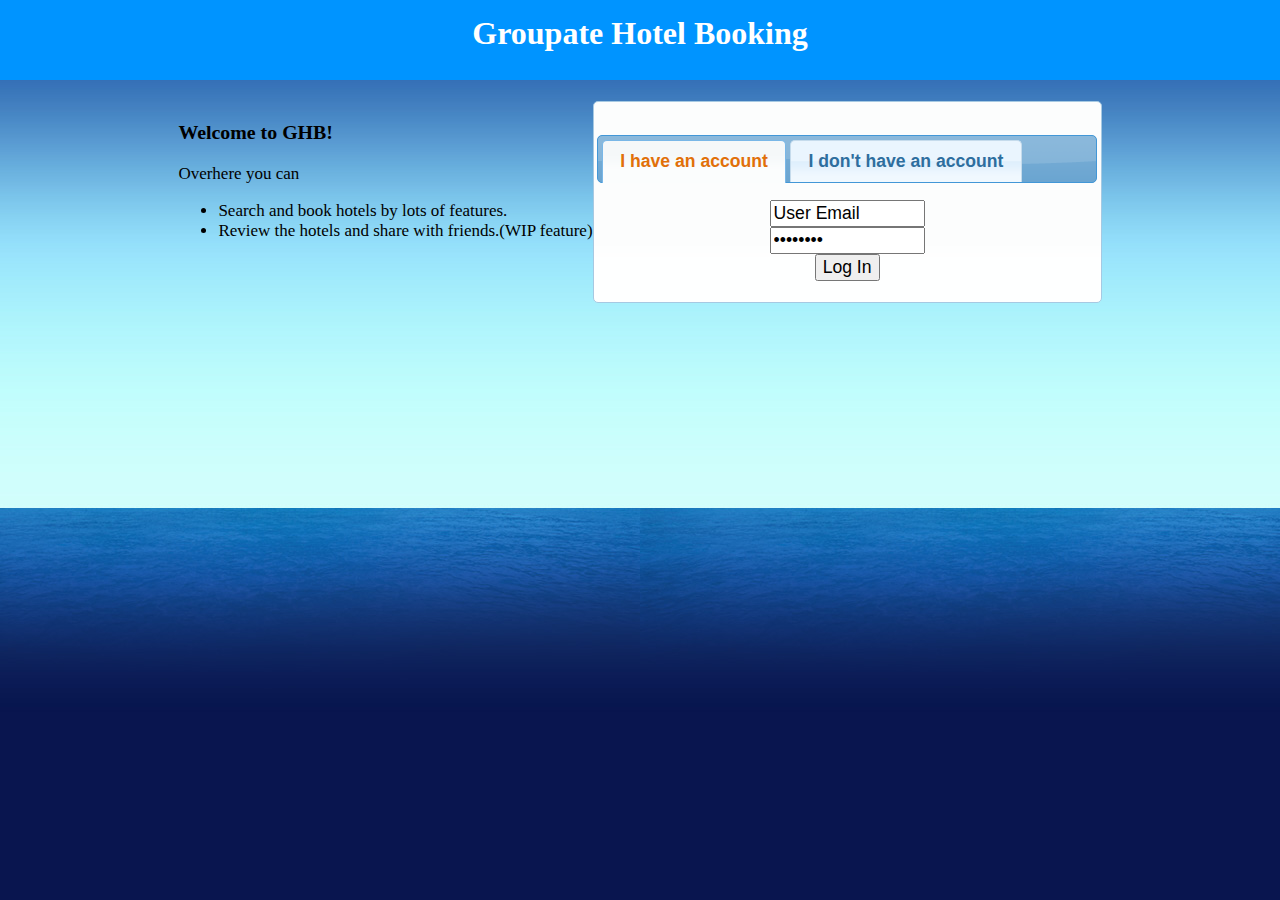
==== commit 400aa95f: "Modify UI" ====
--- a/index.html
+++ b/index.html
@@ -4,44 +4,74 @@
 <head>
 	<meta http-equiv="Content-Type" content="text/html; charset=utf-8"/>
 	<title>Room Booking System</title>
-	<link rel="stylesheet" href="Home/css/style.css" type="text/css" />
-	<script src="http://code.jquery.com/jquery-1.9.1.js"></script>
+	<link rel="stylesheet" href="Home/css/loginstyle.css" type="text/css" />
+	<link href="Home/ui/css/redmond/jquery-ui-1.10.2.custom.css" rel="stylesheet">
+	<script src="Home/ui/js/jquery-1.9.1.js"></script>
+	<script src="Home/ui/js/jquery-ui-1.10.2.custom.js"></script>
+    <script>
+	$(function() {
+		$("#loginSignupTabs").tabs({
+			hide:"fade"
+		});
+	});
+	</script>
 </head>
 <body>
-	<div id="header">
-		<ul id="navigation">
-			<li>
-				<a href="index.html" id="home">Home</a>
-			</li>
-			<li>
-				<a href="about.html" id="email">Email</a>
-			</li>
-		</ul>
-		<p>CS2102 Project Group 8</p>
-		<div id="featured">
-			<div>
-				<h3>Sign In</h3>
-				<form method=post action="Home/checklogin.php">
-					<input id="email" name="email" type="text" value="User Email" size="15" />
-					<input id="password"name="password" type="password" value="Password" size="15" />
+	<div class="mainPage">
+		<h1>Groupate Hotel Booking</h2>
+		<div class="innerbox">
+		<div id="indexDescription">
+			<h3>Welcome to GHB!</h3>
+			<p>Overhere you can
+				<ul>
+					<li>Search and book hotels by lots of features.</li>
+					<li>Review the hotels and share with friends.(WIP feature)</li>
+				</ul>
+			</p>
+		</div>
+    	<div id="loginSignupTabs">
+        	<ul>
+            	<li>
+					<a href="#loginTab">I have an account</a>
+				</li>
+                <li>
+					<a href="#signupTab">I don't have an account</a>
+				</li>
+			</ul>
+			<div id="loginTab" class="center">
+				<form action="Home/checklogin.php" method="POST">
+					<input id="email" name="email" type="text" value="User Email" size="15"/><br/>
+					<input id="password"name="password" type="password" value="Password" size="15" /><br/>
 					<input type="submit" id="submit" name="submit" value="Log In" />
 				</form>
-				<button id="hidr">Don't Have An Account?Click Here to Sign Up</button>
-				<span>
-					<h3>Sign Up</h3>
-					<form action="Home/signup.php" method="post">
-						Username:
-						<input name="name" type="text" id="name" size="15" />
-						Email:
-						<input name="email" type="text" id="email" size="15" />
-						Password:
-						<input type="password" name="password" size="15" />
-						<input type="submit" name="submit" value="Sign Up" />
-					</form>
-				</span>
 			</div>
+			<div id="signupTab" class="center">
+				<form action="Home/signup.php" method="POST">
+					<table width="200" border="0" class="center">
+						<tr>
+							<td>Username:</td>
+							<td><input name="name" type="text" id="name" size="15" /></td>
+						</tr>
+						<tr>
+							<td>Email:</td>
+							<td><input name="email" type="text" id="email" size="15" /><br/></td>
+						</tr>
+						<tr>
+							<td>Password:</td>
+							<td><input type="password" name="password" size="15" /><br/></td>
+						</tr>
+						<tr class="center">
+							<td colspan="2"><input type="submit" name="submit" value="Sign Up" /></td>
+						</tr>
+					</table>
+				</form>
+			</div>
+            </ul>
+        </div>
 		</div>
-	</div>
+    </div>
+                    
+	
 </body>
 </html>
 <script>
--- a/Home/css/loginstyle.css
+++ b/Home/css/loginstyle.css
@@ -0,0 +1,86 @@
+body {
+	overflow-y: hidden;
+	text-align: left;
+	background:url(../images/bg-body.jpg) repeat-x center top #09154F;
+}
+
+.center{
+	text-align:center;
+}
+
+DIV.center {
+	display: table-cell;
+	vertical-align: middle;
+}
+
+div.tooltip { 
+	display: none; /* initially tooltips are hidden */
+	padding: 10px;
+	background: #222;
+	color: #fff;
+	font-size: 13px;
+	font-style: italic;
+	-moz-border-radius: 8px;
+	-webkit-border-radius: 8px;
+}
+
+FORM.center {
+	display: inline-block;
+	width: 80%;
+	margin: auto;
+}
+
+TABLE.center{
+	display: inline-block;
+	margin-left:auto;
+	margin-right:auto;
+}
+
+#loginSignupTabs {
+	display: table-cell;
+	min-width:500px;
+	max-width:700px;
+	min-height:250px;
+	max-height:300px;
+}
+
+#indexDescription {
+	display: table-cell;
+	font-size: 17px;
+	text-align:left;
+}
+
+.heading{
+	height:82px;
+	background-color:#09F;
+	text-align:center;
+	vertical-align:middle;
+}
+
+.mainPage {
+	text-align:center;
+	border-width:2px;
+	border-style:solid none none none;
+	border-color:#0094ff;
+    -moz-border-radius-topright:5px;
+    -moz-border-radius-topleft:5px;
+    -webkit-border-top-right-radius:5px;
+    -webkit-border-top-left-radius:5px;
+}
+.mainPage h1{
+	background:#0094ff;
+	height: 50px;
+	color:white;
+	padding:15px;
+	margin-top:-10px;
+	margin-left: -10px;
+	margin-right: -10px;
+}
+
+.innerbox{
+	display: table;
+	width: 900;
+	height: 500;
+	margin-left:auto;
+	margin-right:auto;
+}
